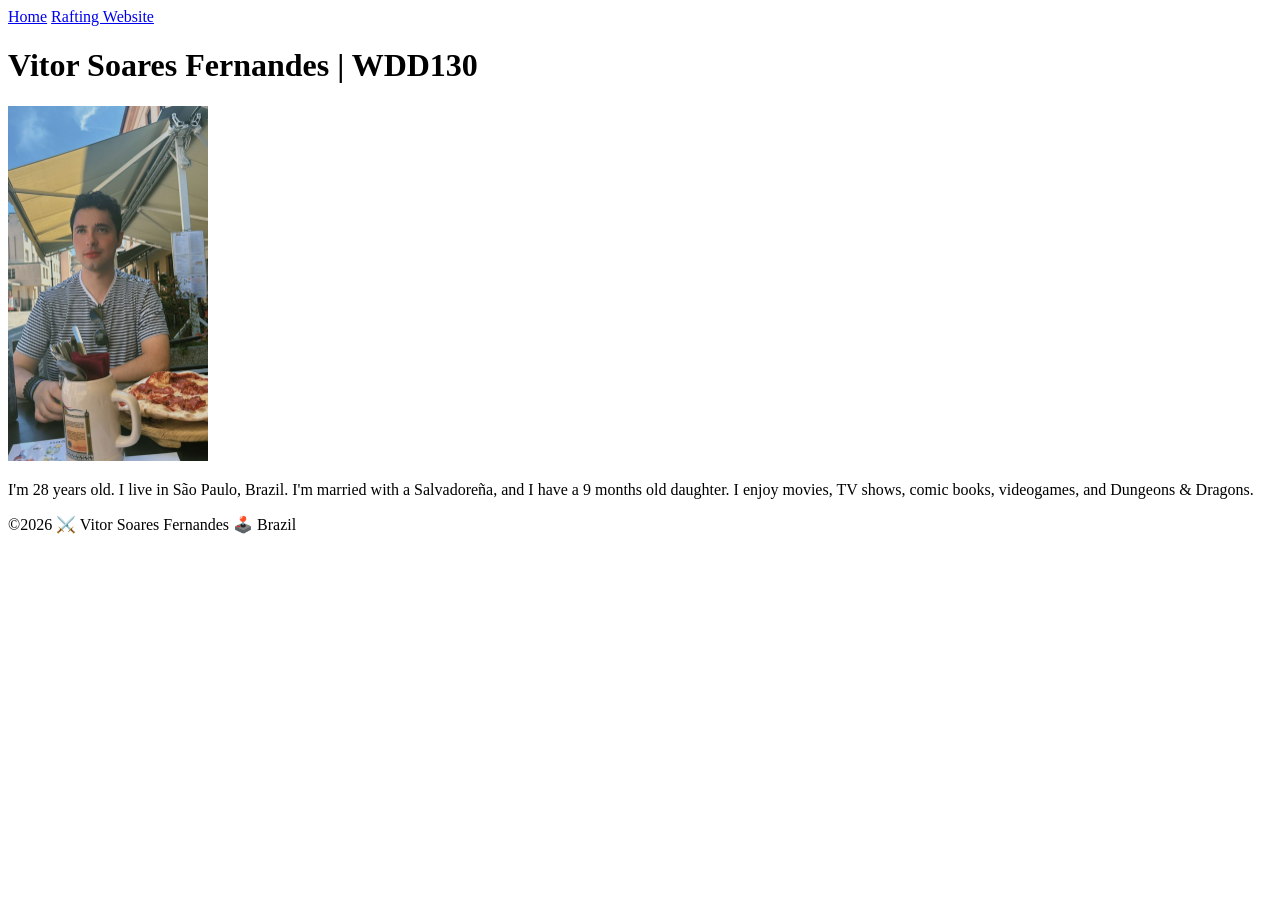
==== index.html @ 375ed24a "added videogames to about me section" ====
<!DOCTYPE html>
<html lang="en">

<head>
    <meta charset="UTF-8">
    <meta name="viewport" content="width=device-width, initial-scale=1.0">
    <title>Vitor S Fernandes | WDD 130</title>
</head>

<body>
    <header>
        <nav>
            <a href="#">Home</a>
            <a href="wwr/">Rafting Website</a>
        </nav>
    </header>
    <main>
        <h1>Vitor Soares Fernandes | WDD130</h1>
        <img src="images/profile.jpg" alt="Vitor Soares Fernandes" width="200">
        <p>I'm 28 years old. I live in São Paulo, Brazil. I'm married with a Salvadoreña, and I have
            a 9 months old daughter. I enjoy movies, TV shows, comic books, videogames, and Dungeons
            & Dragons.
        </p>
    </main>
    <footer>
        <p>&copy;2026 ⚔️ Vitor Soares Fernandes 🕹️ Brazil</p>
    </footer>
</body>

</html>
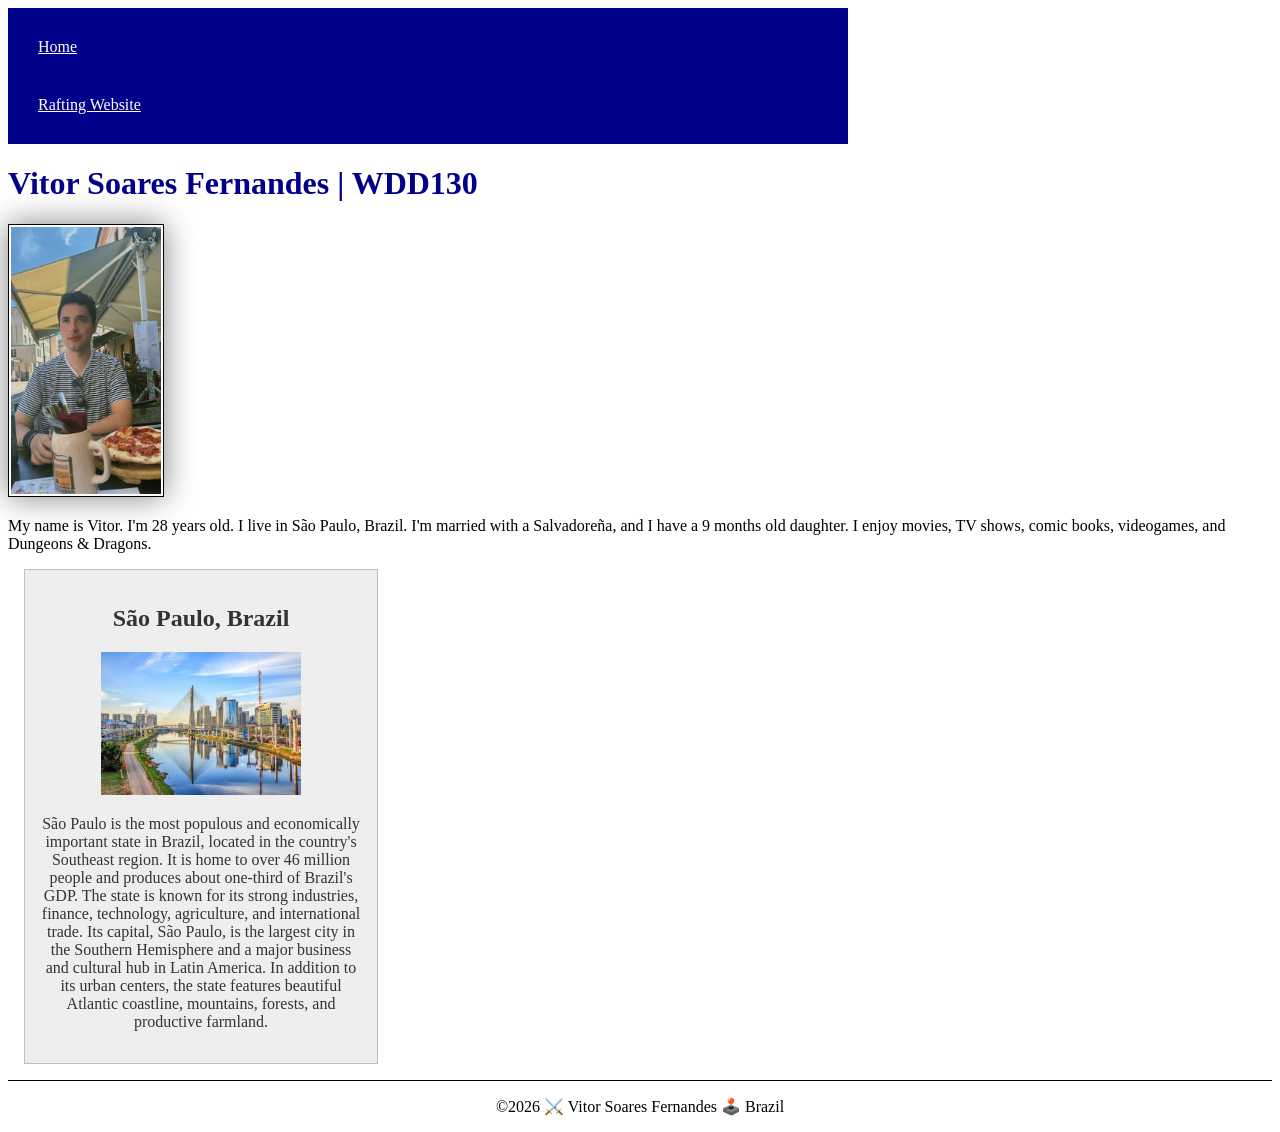
==== commit 45851b74: "W02 Assignment: Home Page Enhancement" ====
--- a/index.html
+++ b/index.html
@@ -5,6 +5,10 @@
     <meta charset="UTF-8">
     <meta name="viewport" content="width=device-width, initial-scale=1.0">
     <title>Vitor S Fernandes | WDD 130</title>
+    <meta name="description"
+      content="My homepage from the WDD130 course with some information about me and some activities.">
+    <meta name="author" content="Vitor Soares Fernandes">
+    <link rel="stylesheet" href="styles/styles.css">
 </head>
 
 <body>
@@ -17,11 +21,28 @@
     <main>
         <h1>Vitor Soares Fernandes | WDD130</h1>
         <img src="images/profile.jpg" alt="Vitor Soares Fernandes" width="200">
-        <p>I'm 28 years old. I live in São Paulo, Brazil. I'm married with a Salvadoreña, and I have
+        <p>My name is Vitor. I'm 28 years old. I live in São Paulo, Brazil. I'm married with a
+            Salvadoreña, and I have
             a 9 months old daughter. I enjoy movies, TV shows, comic books, videogames, and Dungeons
             & Dragons.
         </p>
     </main>
+    <aside>
+        <h2>São Paulo, Brazil</h2>
+        <img src="images/sp-brazil-small.jpg"
+          alt="A river crossing a big city with many buildings in São Paulo, Brazil.">
+        <p>São Paulo is the most populous and economically important state in Brazil, located in the
+            country's
+            Southeast region. It is home to over 46 million people and produces about one-third of
+            Brazil's GDP. The state is known for its strong industries, finance, technology,
+            agriculture, and
+            international trade. Its capital, São Paulo, is the largest city in the Southern
+            Hemisphere and a
+            major business and cultural hub in Latin America. In addition to its urban centers, the
+            state
+            features beautiful Atlantic coastline, mountains, forests, and productive farmland.
+        </p>
+    </aside>
     <footer>
         <p>&copy;2026 ⚔️ Vitor Soares Fernandes 🕹️ Brazil</p>
     </footer>
--- a/styles/styles.css
+++ b/styles/styles.css
@@ -0,0 +1,51 @@
+nav {
+    background-color: darkblue;
+    padding: 10px;
+}
+
+nav a {
+    color: white;
+    display: block;
+    padding: 20px;
+}
+
+header {
+    max-width: 840px;
+}
+
+h1 {
+    color: darkblue;
+}
+
+main img {
+    width: 150px;
+    height: auto;
+    border: 1px solid black;
+    padding: 2px;
+    box-shadow: 0 0 30px gray;
+}
+
+p {
+    padding: 0;
+}
+
+aside {
+    width: 20rem;
+    margin: 1rem;
+    border: 1px solid rgb(0 0 0 / 0.2);
+    padding: 1rem;
+    background-color: #eee;
+    color: #333;
+    text-align: center;
+}
+
+aside img {
+    width: 200px;
+    height: auto;
+}
+
+footer {
+    text-align: center;
+    margin-top: 15px;
+    border-top: 1px solid black;
+}
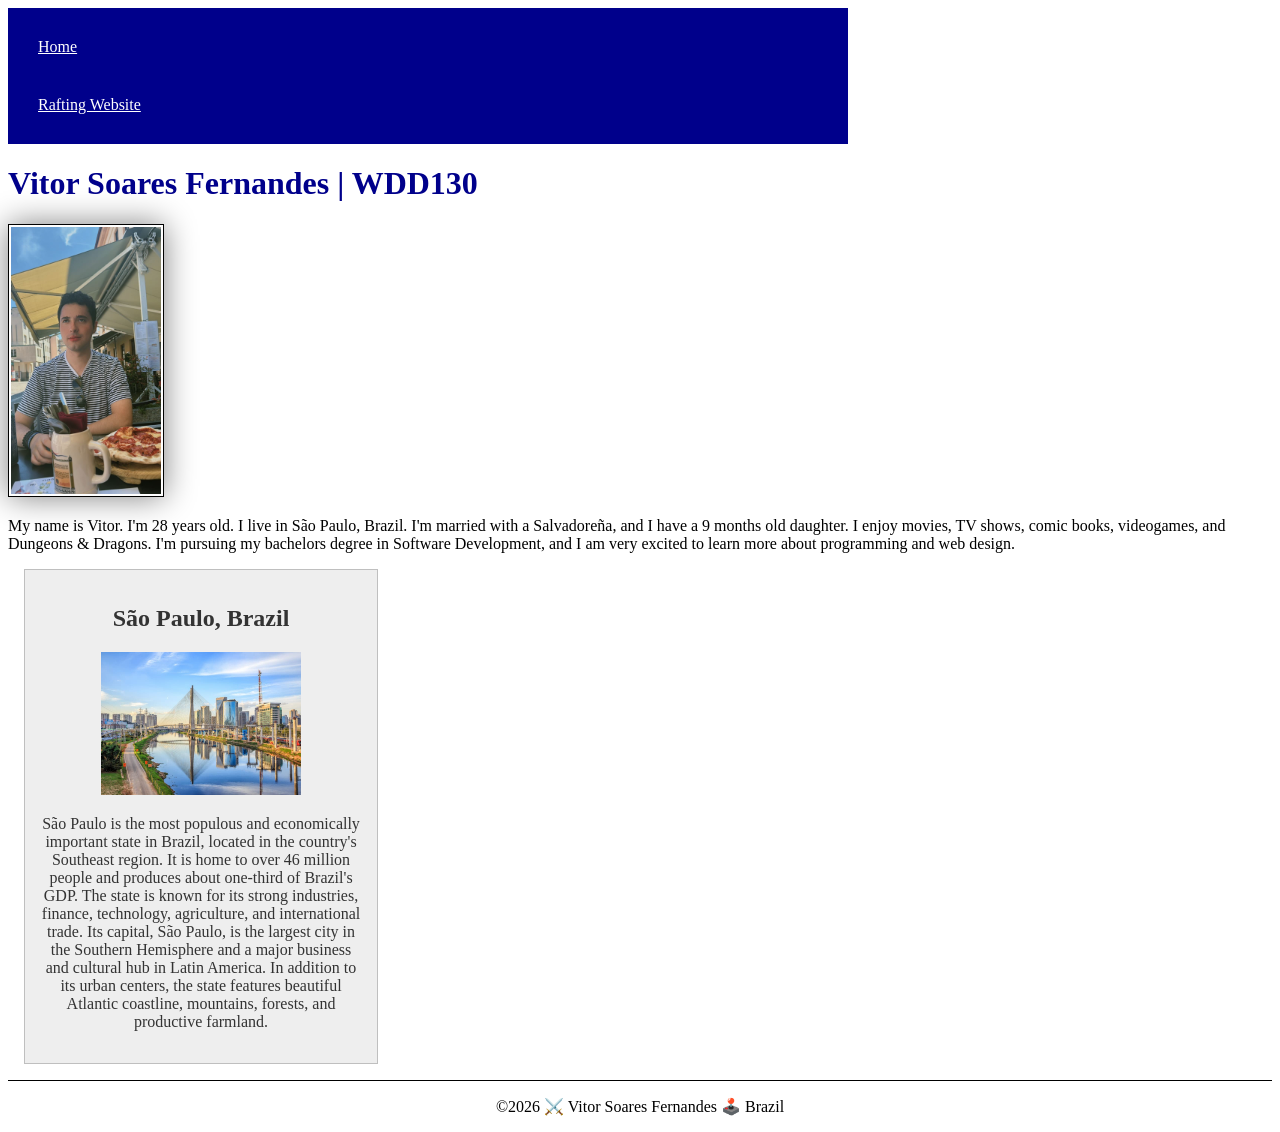
==== commit 1b10d7ab: "change in About Me section in the homepage" ====
--- a/index.html
+++ b/index.html
@@ -24,7 +24,8 @@
         <p>My name is Vitor. I'm 28 years old. I live in São Paulo, Brazil. I'm married with a
             Salvadoreña, and I have
             a 9 months old daughter. I enjoy movies, TV shows, comic books, videogames, and Dungeons
-            & Dragons.
+            & Dragons. I'm pursuing my bachelors degree in Software Development, and I am very
+            excited to learn more about programming and web design.
         </p>
     </main>
     <aside>
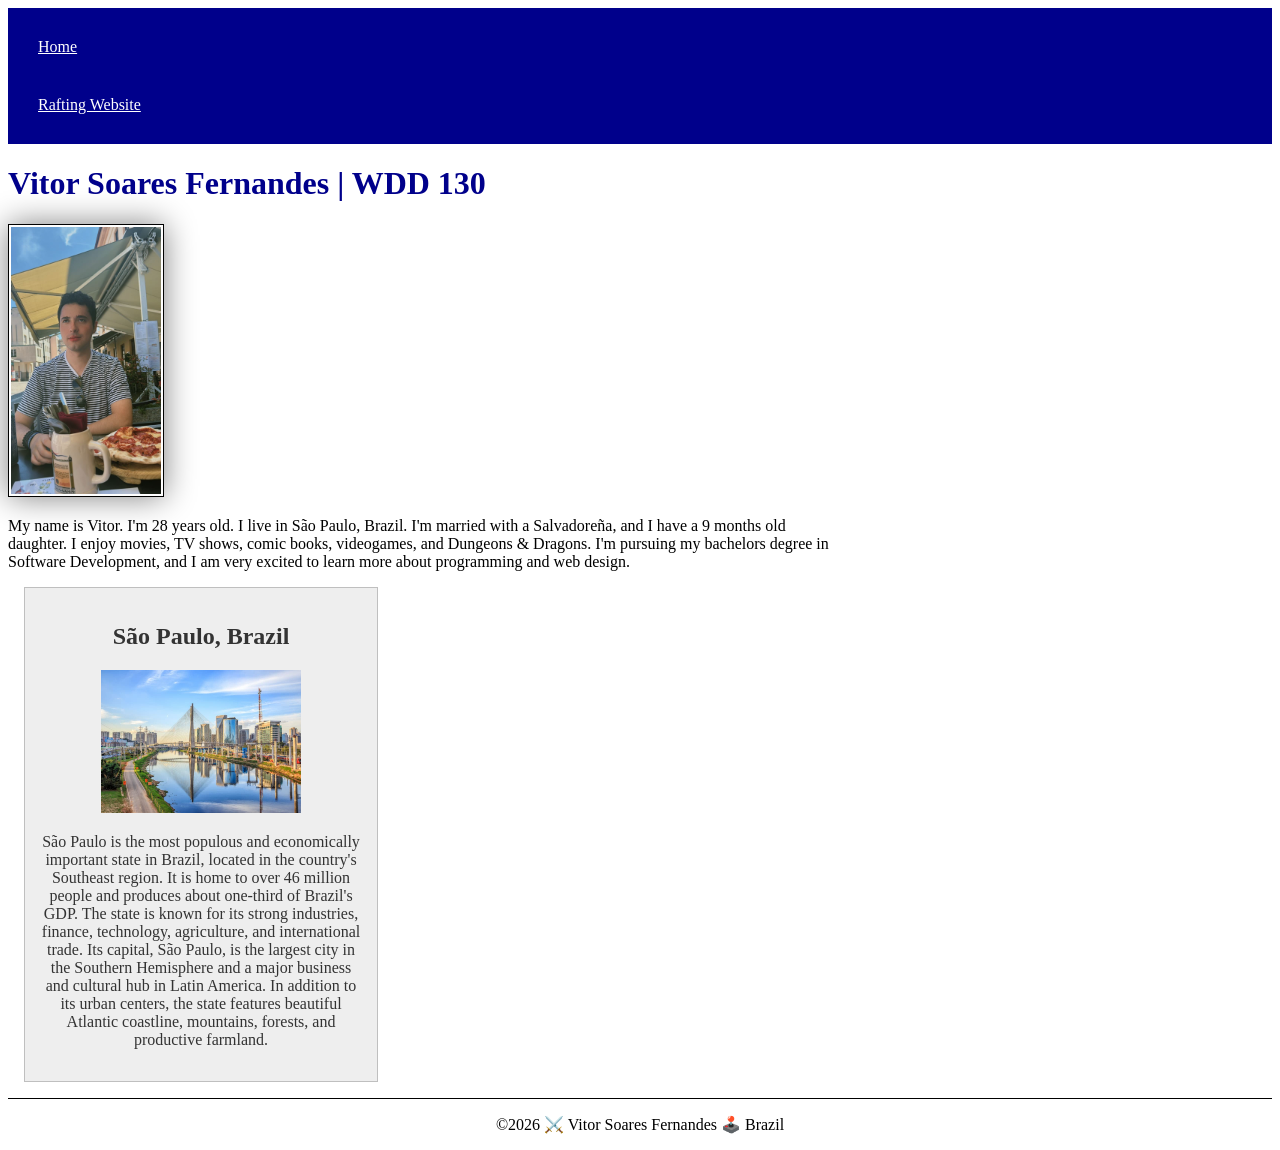
==== commit fabee668: "Fixing some issues in the Homepage Enhancement activity" ====
--- a/index.html
+++ b/index.html
@@ -4,7 +4,7 @@
 <head>
     <meta charset="UTF-8">
     <meta name="viewport" content="width=device-width, initial-scale=1.0">
-    <title>Vitor S Fernandes | WDD 130</title>
+    <title>WDD 130 | Vitor S Fernandes</title>
     <meta name="description"
       content="My homepage from the WDD130 course with some information about me and some activities.">
     <meta name="author" content="Vitor Soares Fernandes">
@@ -19,7 +19,7 @@
         </nav>
     </header>
     <main>
-        <h1>Vitor Soares Fernandes | WDD130</h1>
+        <h1>Vitor Soares Fernandes | WDD 130</h1>
         <img src="images/profile.jpg" alt="Vitor Soares Fernandes" width="200">
         <p>My name is Vitor. I'm 28 years old. I live in São Paulo, Brazil. I'm married with a
             Salvadoreña, and I have
--- a/styles/styles.css
+++ b/styles/styles.css
@@ -9,7 +9,7 @@
     padding: 20px;
 }
 
-header {
+main {
     max-width: 840px;
 }
 
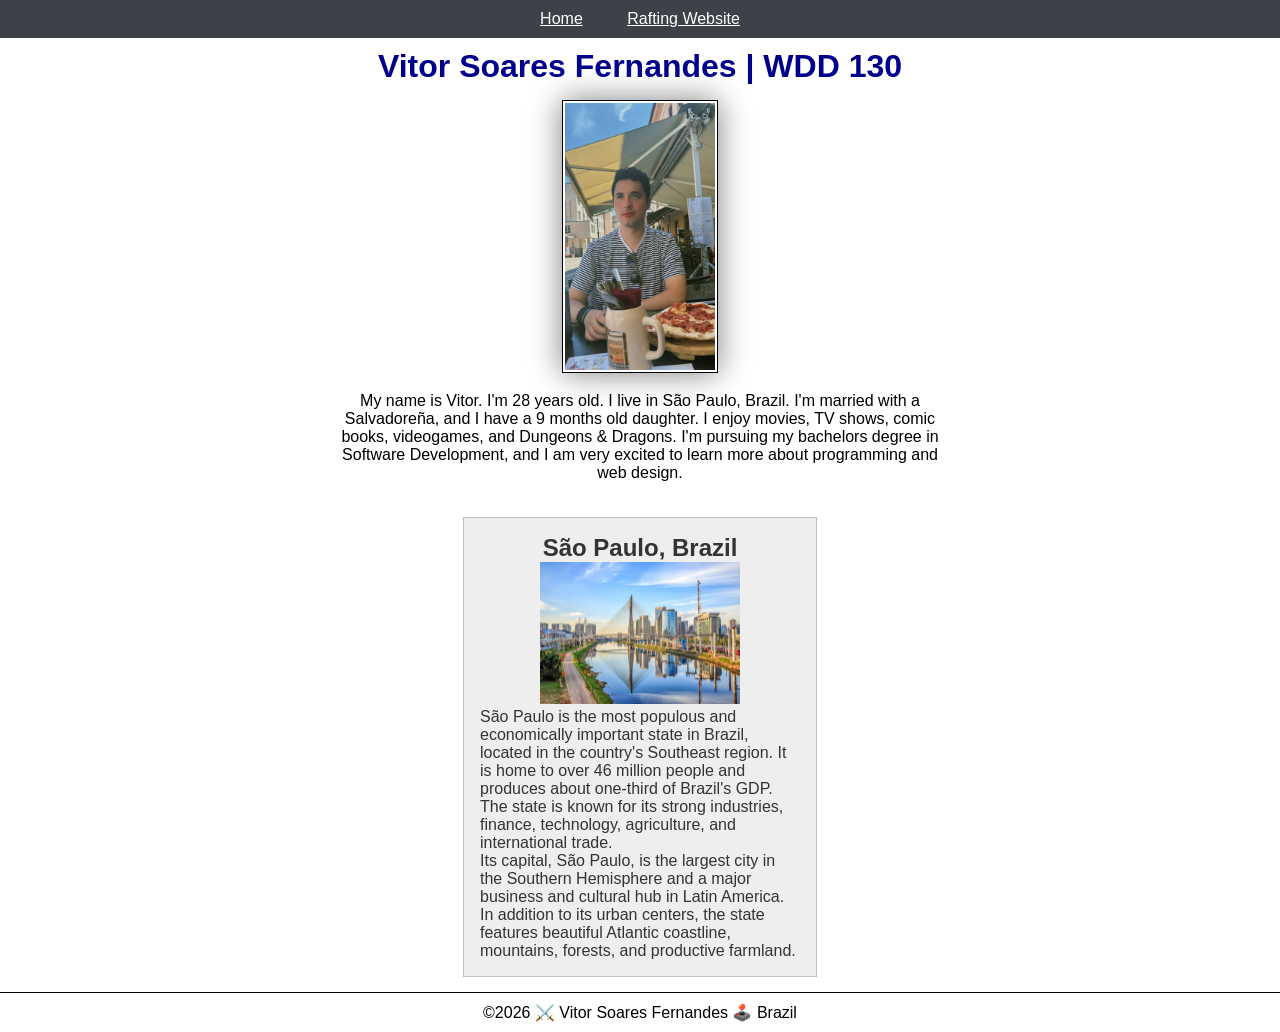
==== commit a51afb09: "styling my homepage" ====
--- a/index.html
+++ b/index.html
@@ -37,7 +37,7 @@
             Southeast region. It is home to over 46 million people and produces about one-third of
             Brazil's GDP. The state is known for its strong industries, finance, technology,
             agriculture, and
-            international trade. Its capital, São Paulo, is the largest city in the Southern
+            international trade. <br>Its capital, São Paulo, is the largest city in the Southern
             Hemisphere and a
             major business and cultural hub in Latin America. In addition to its urban centers, the
             state
--- a/styles/styles.css
+++ b/styles/styles.css
@@ -1,20 +1,34 @@
+* {
+    padding: 0;
+    margin: 0;
+}
+
+body {
+    font-family: Arial, Helvetica, sans-serif;
+}
+
 nav {
-    background-color: darkblue;
+    background-color: #3E4147;
     padding: 10px;
+    text-align: center;
 }
 
 nav a {
     color: white;
-    display: block;
+    display: inline;
     padding: 20px;
 }
 
 main {
-    max-width: 840px;
+    max-width: 600px;
+    margin: auto;
+    text-align: center;
 }
 
 h1 {
     color: darkblue;
+    text-align: center;
+    margin-top: 10px;
 }
 
 main img {
@@ -23,15 +37,17 @@
     border: 1px solid black;
     padding: 2px;
     box-shadow: 0 0 30px gray;
+    margin: 15px;
 }
 
-p {
+main p {
     padding: 0;
+    margin-bottom: 35px;
 }
 
 aside {
     width: 20rem;
-    margin: 1rem;
+    margin: auto;
     border: 1px solid rgb(0 0 0 / 0.2);
     padding: 1rem;
     background-color: #eee;
@@ -44,8 +60,13 @@
     height: auto;
 }
 
+aside p {
+    text-align: left;
+}
+
 footer {
     text-align: center;
     margin-top: 15px;
     border-top: 1px solid black;
+    padding: 10px;
 }
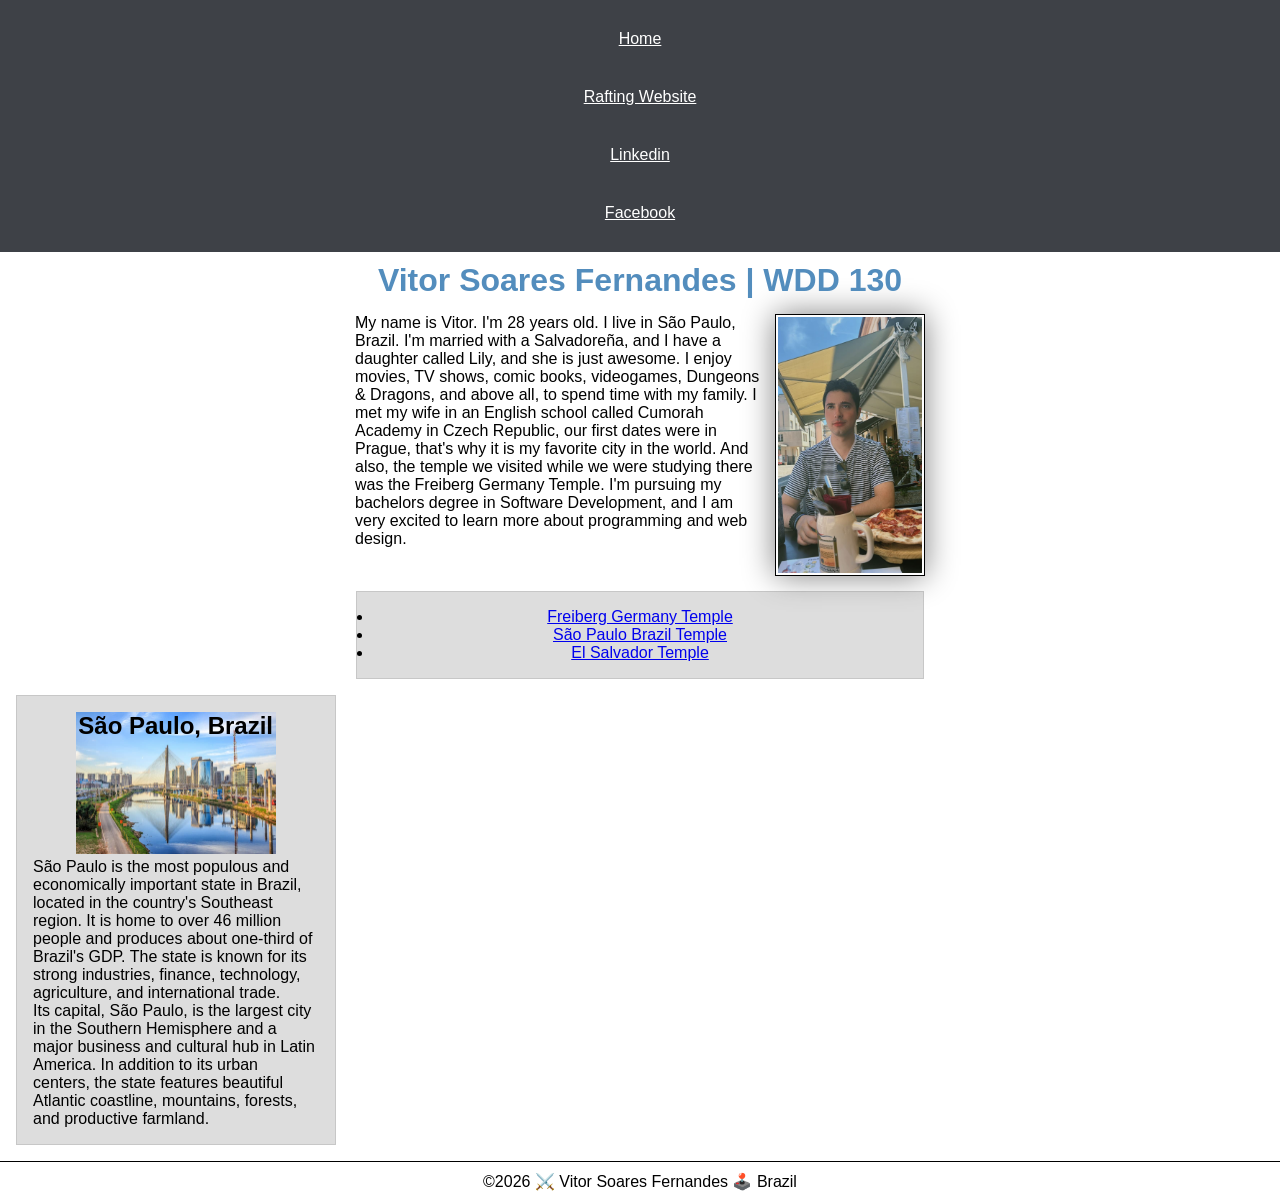
==== commit f7a91244: "Code along activity" ====
--- a/index.html
+++ b/index.html
@@ -14,8 +14,10 @@
 <body>
     <header>
         <nav>
-            <a href="#">Home</a>
-            <a href="wwr/">Rafting Website</a>
+            <a href="#" target="_blank">Home</a>
+            <a href="wwr/" target="_blank">Rafting Website</a>
+            <a href="https://www.linkedin.com/in/vitor-s-fenandes" target="_blank">Linkedin</a>
+            <a href="https://facebook.com." target="_blank">Facebook</a>
         </nav>
     </header>
     <main>
@@ -23,12 +25,30 @@
         <img src="images/profile.jpg" alt="Vitor Soares Fernandes" width="200">
         <p>My name is Vitor. I'm 28 years old. I live in São Paulo, Brazil. I'm married with a
             Salvadoreña, and I have
-            a 9 months old daughter. I enjoy movies, TV shows, comic books, videogames, and Dungeons
-            & Dragons. I'm pursuing my bachelors degree in Software Development, and I am very
+            a daughter called Lily, and she is just awesome. I enjoy movies, TV shows, comic books,
+            videogames, Dungeons
+            & Dragons, and above all, to spend time with my family. I met my wife in an English
+            school called Cumorah Academy in Czech Republic, our first dates were in Prague, that's
+            why it is my favorite city in the world. And also, the temple we visited while we were
+            studying there was the Freiberg Germany Temple. I'm pursuing my bachelors degree in
+            Software Development, and I am very
             excited to learn more about programming and web design.
         </p>
+        <ul class="box">
+            <li><a href="https://www.churchofjesuschrist.org/temples/details/freiberg-germany-temple?lang=eng"
+                  target="_blank">Freiberg
+                    Germany Temple</a>
+            </li>
+            <li><a href="https://www.churchofjesuschrist.org/temples/details/sao-paulo-brazil-temple?lang=eng"
+                  target="_blank">São
+                    Paulo Brazil Temple</a>
+            </li>
+            <li><a href="https://www.churchofjesuschrist.org/temples/details/san-salvador-el-salvador-temple?lang=eng"
+                  target="_blank">El
+                    Salvador Temple</a></li>
+        </ul>
     </main>
-    <aside>
+    <aside class="box">
         <h2>São Paulo, Brazil</h2>
         <img src="images/sp-brazil-small.jpg"
           alt="A river crossing a big city with many buildings in São Paulo, Brazil.">
--- a/styles/styles.css
+++ b/styles/styles.css
@@ -1,6 +1,13 @@
+:root {
+    --background-color: #3E4147;
+    --text-center: center;
+    --standard-padding: 10px;
+}
+
 * {
     padding: 0;
     margin: 0;
+    box-sizing: border-box;
 }
 
 body {
@@ -8,26 +15,26 @@
 }
 
 nav {
-    background-color: #3E4147;
-    padding: 10px;
-    text-align: center;
+    background-color: var(--background-color);
+    padding: var(--standard-padding);
+    text-align: var(--text-center);
 }
 
 nav a {
     color: white;
-    display: inline;
+    display: block;
     padding: 20px;
 }
 
 main {
     max-width: 600px;
     margin: auto;
-    text-align: center;
+    text-align: var(--text-center);
 }
 
 h1 {
-    color: darkblue;
-    text-align: center;
+    color: #538DBD;
+    text-align: var(--text-center);
     margin-top: 10px;
 }
 
@@ -38,21 +45,23 @@
     padding: 2px;
     box-shadow: 0 0 30px gray;
     margin: 15px;
+    float: right;
 }
 
 main p {
-    padding: 0;
-    margin-bottom: 35px;
+    padding: 15px;
+    text-align: left;
 }
 
 aside {
     width: 20rem;
-    margin: auto;
-    border: 1px solid rgb(0 0 0 / 0.2);
-    padding: 1rem;
-    background-color: #eee;
-    color: #333;
-    text-align: center;
+    text-align: var(--text-center);
+    position: relative;
+}
+
+aside h2 {
+    position: absolute;
+    right: 62px;
 }
 
 aside img {
@@ -65,8 +74,19 @@
 }
 
 footer {
-    text-align: center;
+    text-align: var(--text-center);
     margin-top: 15px;
     border-top: 1px solid black;
-    padding: 10px;
+    padding: var(--standard-padding);
+}
+
+/* Class Selectors */
+
+.box {
+    margin: 1rem;
+    padding: 1rem;
+    border: 1px solid rgb(0 0 0 / 10%);
+    background-color: #ddd;
+    color: #000;
+    clear: both;
 }
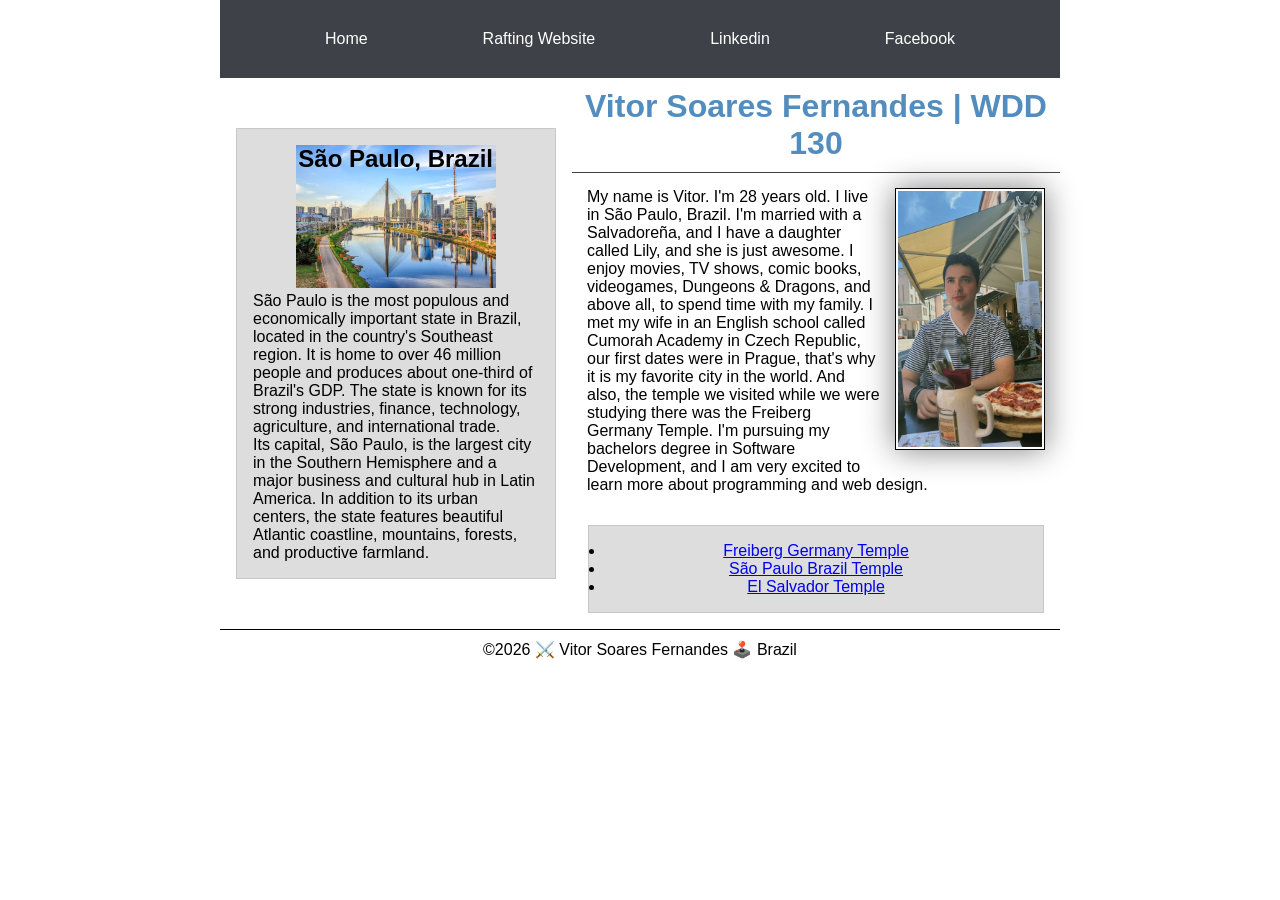
==== commit e85f4b7a: "code along w04" ====
--- a/index.html
+++ b/index.html
@@ -20,50 +20,58 @@
             <a href="https://facebook.com." target="_blank">Facebook</a>
         </nav>
     </header>
-    <main>
-        <h1>Vitor Soares Fernandes | WDD 130</h1>
-        <img src="images/profile.jpg" alt="Vitor Soares Fernandes" width="200">
-        <p>My name is Vitor. I'm 28 years old. I live in São Paulo, Brazil. I'm married with a
-            Salvadoreña, and I have
-            a daughter called Lily, and she is just awesome. I enjoy movies, TV shows, comic books,
-            videogames, Dungeons
-            & Dragons, and above all, to spend time with my family. I met my wife in an English
-            school called Cumorah Academy in Czech Republic, our first dates were in Prague, that's
-            why it is my favorite city in the world. And also, the temple we visited while we were
-            studying there was the Freiberg Germany Temple. I'm pursuing my bachelors degree in
-            Software Development, and I am very
-            excited to learn more about programming and web design.
-        </p>
-        <ul class="box">
-            <li><a href="https://www.churchofjesuschrist.org/temples/details/freiberg-germany-temple?lang=eng"
-                  target="_blank">Freiberg
-                    Germany Temple</a>
-            </li>
-            <li><a href="https://www.churchofjesuschrist.org/temples/details/sao-paulo-brazil-temple?lang=eng"
-                  target="_blank">São
-                    Paulo Brazil Temple</a>
-            </li>
-            <li><a href="https://www.churchofjesuschrist.org/temples/details/san-salvador-el-salvador-temple?lang=eng"
-                  target="_blank">El
-                    Salvador Temple</a></li>
-        </ul>
-    </main>
-    <aside class="box">
-        <h2>São Paulo, Brazil</h2>
-        <img src="images/sp-brazil-small.jpg"
-          alt="A river crossing a big city with many buildings in São Paulo, Brazil.">
-        <p>São Paulo is the most populous and economically important state in Brazil, located in the
-            country's
-            Southeast region. It is home to over 46 million people and produces about one-third of
-            Brazil's GDP. The state is known for its strong industries, finance, technology,
-            agriculture, and
-            international trade. <br>Its capital, São Paulo, is the largest city in the Southern
-            Hemisphere and a
-            major business and cultural hub in Latin America. In addition to its urban centers, the
-            state
-            features beautiful Atlantic coastline, mountains, forests, and productive farmland.
-        </p>
-    </aside>
+    <div class="grid">
+        <main>
+            <h1>Vitor Soares Fernandes | WDD 130</h1>
+            <img src="images/profile.jpg" alt="Vitor Soares Fernandes" width="200">
+            <p>My name is Vitor. I'm 28 years old. I live in São Paulo, Brazil. I'm married with a
+                Salvadoreña, and I have
+                a daughter called Lily, and she is just awesome. I enjoy movies, TV shows, comic
+                books,
+                videogames, Dungeons
+                & Dragons, and above all, to spend time with my family. I met my wife in an English
+                school called Cumorah Academy in Czech Republic, our first dates were in Prague,
+                that's
+                why it is my favorite city in the world. And also, the temple we visited while we
+                were
+                studying there was the Freiberg Germany Temple. I'm pursuing my bachelors degree in
+                Software Development, and I am very
+                excited to learn more about programming and web design.
+            </p>
+            <ul class="box">
+                <li><a href="https://www.churchofjesuschrist.org/temples/details/freiberg-germany-temple?lang=eng"
+                      target="_blank">Freiberg
+                        Germany Temple</a>
+                </li>
+                <li><a href="https://www.churchofjesuschrist.org/temples/details/sao-paulo-brazil-temple?lang=eng"
+                      target="_blank">São
+                        Paulo Brazil Temple</a>
+                </li>
+                <li><a href="https://www.churchofjesuschrist.org/temples/details/san-salvador-el-salvador-temple?lang=eng"
+                      target="_blank">El
+                        Salvador Temple</a></li>
+            </ul>
+        </main>
+        <aside class="box">
+            <h2>São Paulo, Brazil</h2>
+            <img src="images/sp-brazil-small.jpg"
+              alt="A river crossing a big city with many buildings in São Paulo, Brazil.">
+            <p>São Paulo is the most populous and economically important state in Brazil, located in
+                the
+                country's
+                Southeast region. It is home to over 46 million people and produces about one-third
+                of
+                Brazil's GDP. The state is known for its strong industries, finance, technology,
+                agriculture, and
+                international trade. <br>Its capital, São Paulo, is the largest city in the Southern
+                Hemisphere and a
+                major business and cultural hub in Latin America. In addition to its urban centers,
+                the
+                state
+                features beautiful Atlantic coastline, mountains, forests, and productive farmland.
+            </p>
+        </aside>
+    </div>
     <footer>
         <p>&copy;2026 ⚔️ Vitor Soares Fernandes 🕹️ Brazil</p>
     </footer>
--- a/styles/styles.css
+++ b/styles/styles.css
@@ -18,12 +18,17 @@
     background-color: var(--background-color);
     padding: var(--standard-padding);
     text-align: var(--text-center);
+    display: flex;
+    justify-content: space-evenly;
+    align-items: center;
+    /* justify-content: space-around; */
 }
 
 nav a {
     color: white;
     display: block;
     padding: 20px;
+    text-decoration: none;
 }
 
 main {
@@ -36,6 +41,8 @@
     color: #538DBD;
     text-align: var(--text-center);
     margin-top: 10px;
+    padding-bottom: 10px;
+    border-bottom: 1px solid var(--background-color);
 }
 
 main img {
@@ -51,12 +58,6 @@
 main p {
     padding: 15px;
     text-align: left;
-}
-
-aside {
-    width: 20rem;
-    text-align: var(--text-center);
-    position: relative;
 }
 
 aside h2 {
@@ -89,4 +90,28 @@
     background-color: #ddd;
     color: #000;
     clear: both;
+}
+
+header,
+footer,
+.grid {
+    max-width: 840px;
+    margin: 0 auto;
+}
+
+.grid {
+    display: grid;
+    align-items: center;
+}
+
+aside {
+    width: 20rem;
+    text-align: var(--text-center);
+    position: relative;
+    grid-column: 1 / 2;
+    grid-row: 1 / 2;
+}
+
+main {
+    grid-column: 2 / 3;
 }
